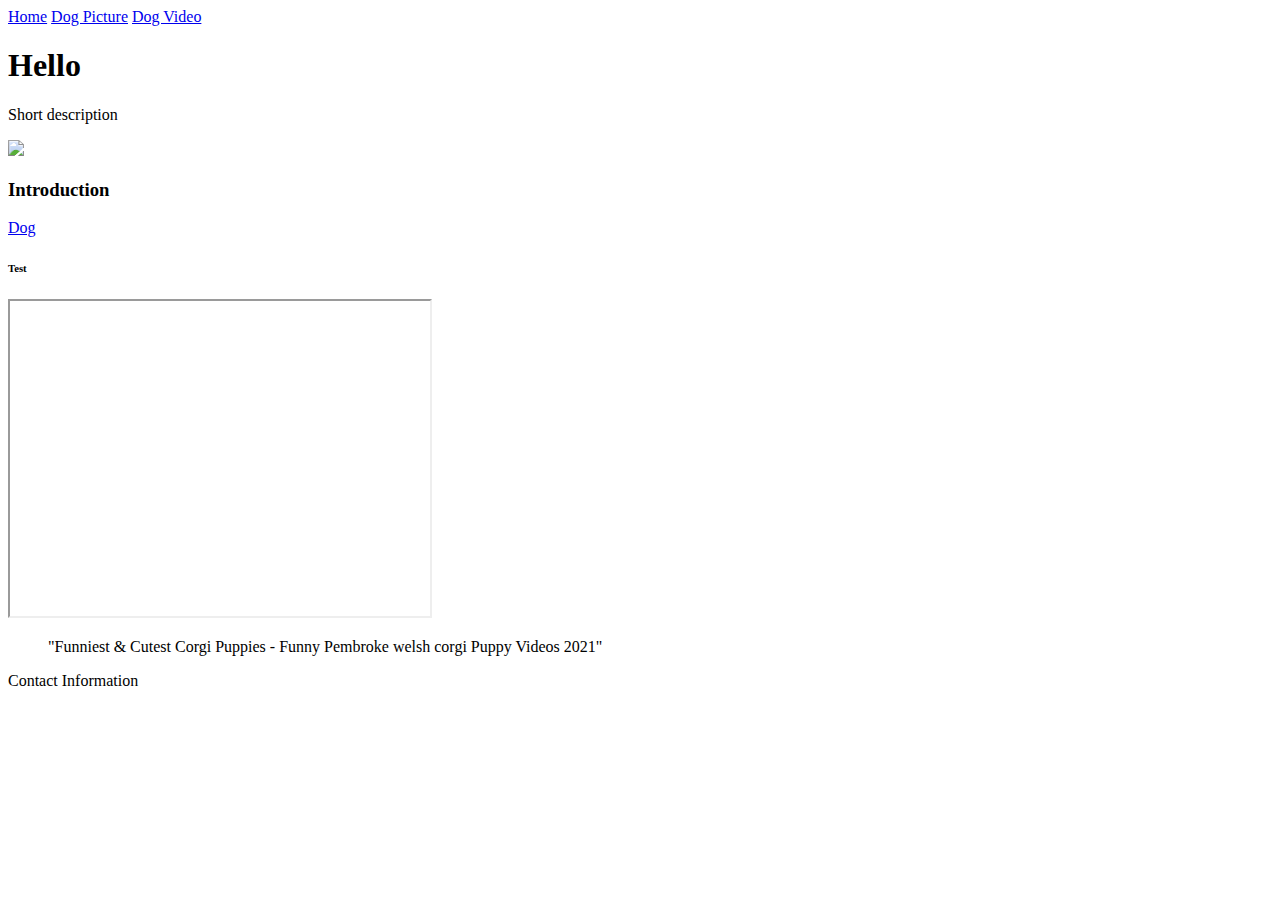
==== Assignment.html @ 748ede69 "Added Assignment, dog, & dog_video html file." ====
<!DOCTYPE html>
<html lang="en">
<head>
	<title>HTML Assignment</title>
	<meta charset="utf-8">
</head>
<body>
	<nav>
		<a href="Assignment.html">Home</a>
		<a href="dog.html">Dog Picture</a>
		<a href="https://www.youtube.com/watch?v=h9NGKjn9_kA">Dog Video</a>
	</nav>
	<main>
		<h1>Hello</h1>
		<p>Short description</p>
		<img src="https://encrypted-tbn0.gstatic.com/images?q=tbn:ANd9GcTnEOMAbLn4rCkgYIzzh8Afu50ISpYEVkGNkg&usqp=CAU">
		<h3>Introduction</h3>
		<a href="dog.html">Dog</a>
		<h6>Test</h6>
		<iframe width="420" height="315" src="https://www.youtube.com/embed/h9NGKjn9_kA"></iframe>
		<blockquote cite="https://www.youtube.com/watch?v=h9NGKjn9_kA">
		"Funniest & Cutest Corgi Puppies - Funny Pembroke welsh corgi Puppy Videos 2021"
		</blockquote>
	</main>
	<footer>Contact Information</footer>
</body>
</html>
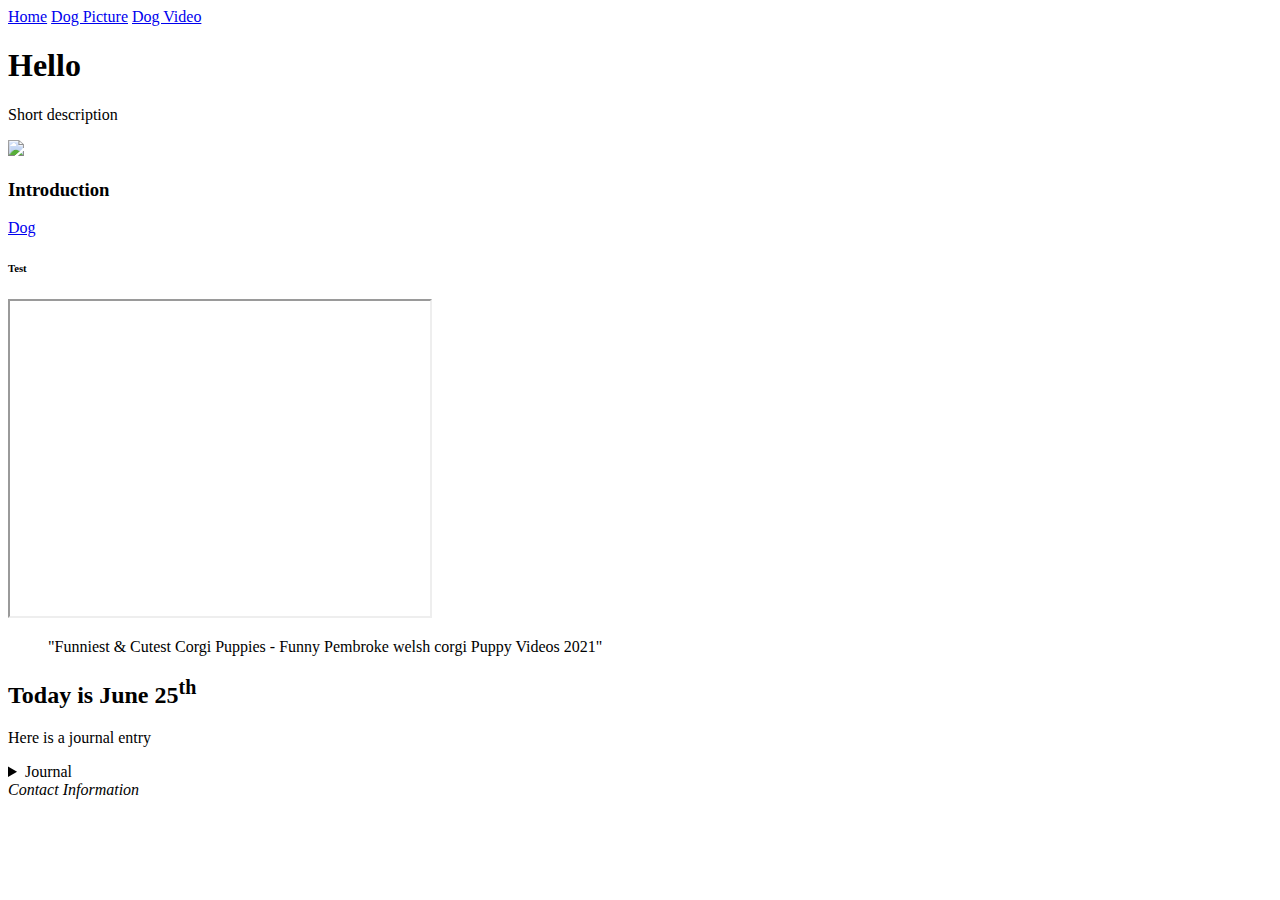
==== commit d843f370: "Added Project folder and updated some html assignments" ====
--- a/Assignment.html
+++ b/Assignment.html
@@ -15,13 +15,23 @@
 		<p>Short description</p>
 		<img src="https://encrypted-tbn0.gstatic.com/images?q=tbn:ANd9GcTnEOMAbLn4rCkgYIzzh8Afu50ISpYEVkGNkg&usqp=CAU">
 		<h3>Introduction</h3>
-		<a href="dog.html">Dog</a>
+		<a href="dog.html" target="new">Dog</a>
 		<h6>Test</h6>
 		<iframe width="420" height="315" src="https://www.youtube.com/embed/h9NGKjn9_kA"></iframe>
 		<blockquote cite="https://www.youtube.com/watch?v=h9NGKjn9_kA">
 		"Funniest & Cutest Corgi Puppies - Funny Pembroke welsh corgi Puppy Videos 2021"
 		</blockquote>
 	</main>
-	<footer>Contact Information</footer>
+	
+	<article>
+		<h2>Today is <time datetime="2021-06-25 21:00">June 25<sup>th</sup></time></h2>
+		<p>Here is a journal entry</p>
+	</article>
+	<details>
+		<summary>Journal</summary>
+		<p>a daily record of news and events of a personal nature</p>
+	</details>
+
+	<footer><em>Contact Information<em></footer>
 </body>
 </html>